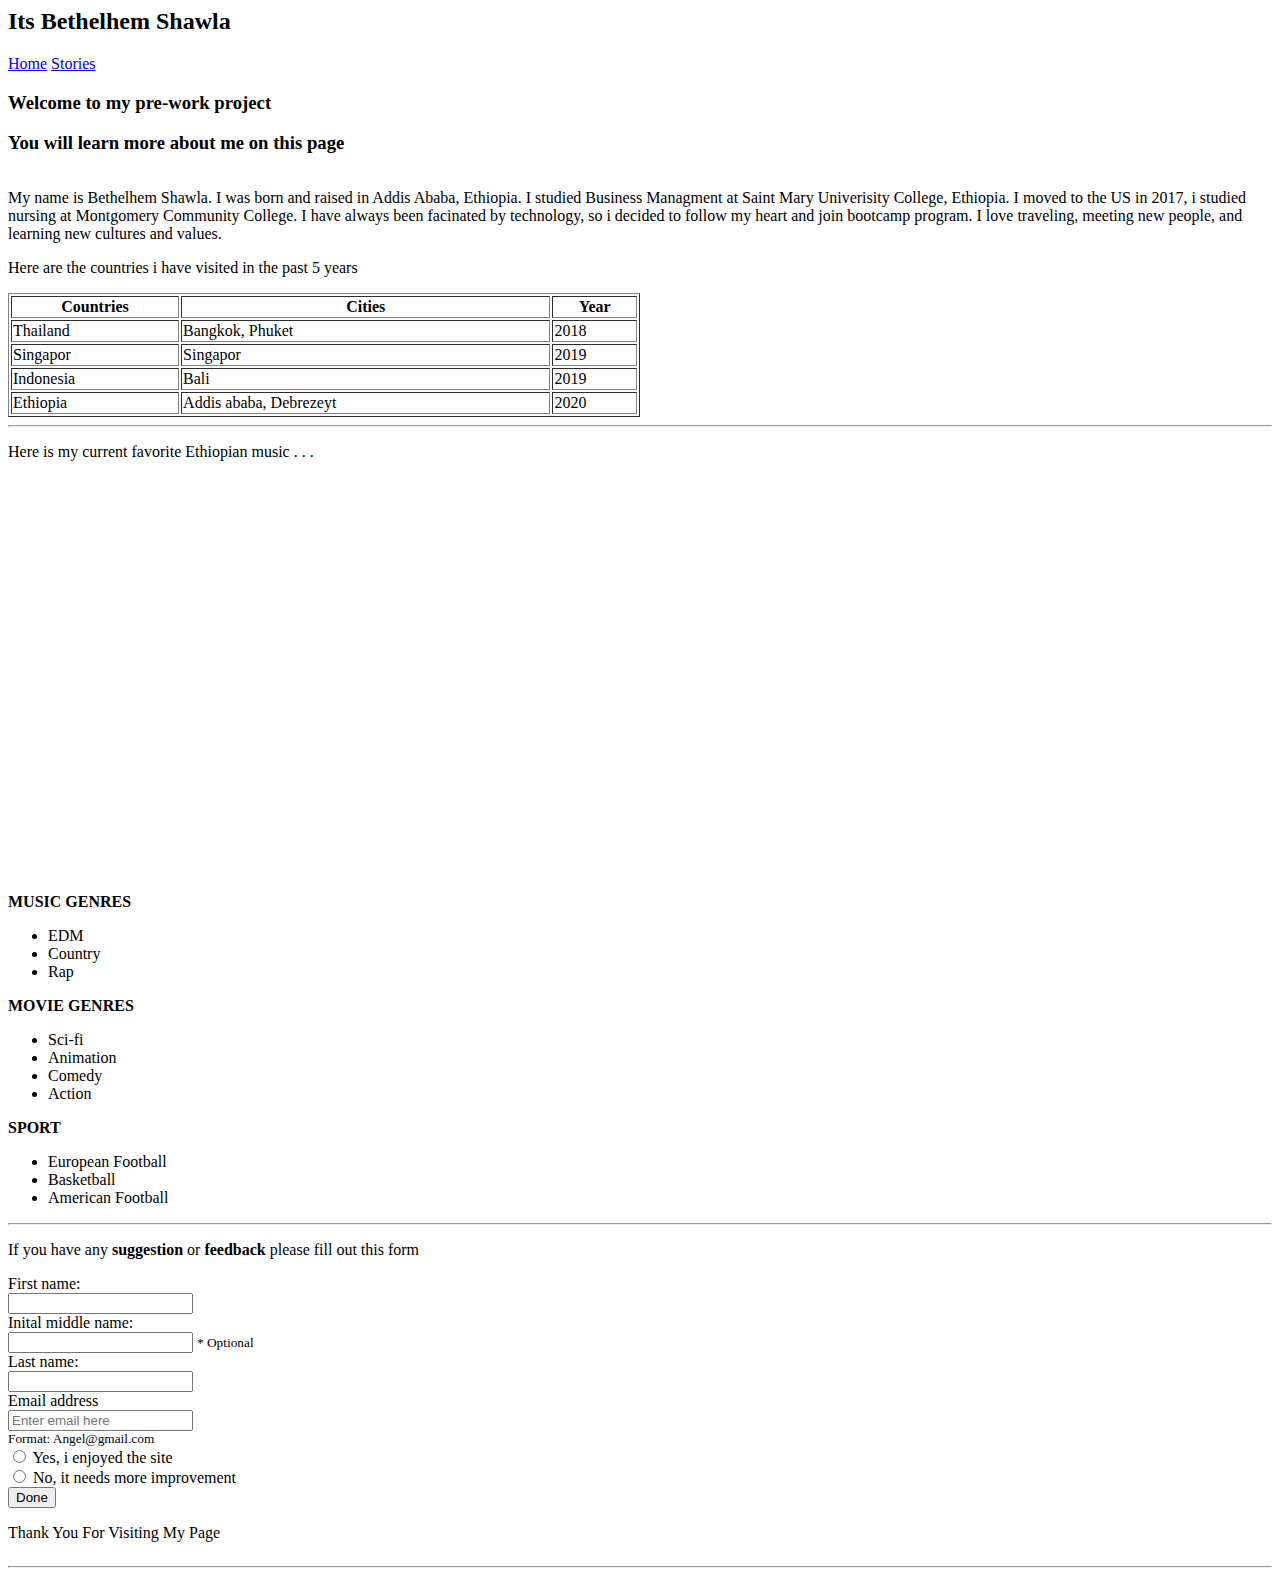
==== pages/stories.html @ bb98470c "h1 and h2" ====
<html lang="en">
    <link rel="stylesheet" href="css/style.css">
    <head>
        <title>Bethelhem Shawla/ Story</title>
    
    </head>
    <body>
        <section id="background">
            <div id="div1">
                <h2>Its Bethelhem Shawla</h2>
        
                </div>
      
        <div class="nav">
            <nav>
                <a href="index.html"> Home</a>
                <a href="pages/stories.html" > Stories</a>
              
            </nav>
        </div>
    <div>
            <h3 class="headline">Welcome to my pre-work project</h3>
<div class="storiesbody">
<div class="tophalf">

        <h3 id="h4">You will learn more about me on this page</h3>
        <img class="pic" src="images/pic.jpg" alt="">
        <p id="p1" >My name is Bethelhem Shawla. I was born and raised in Addis Ababa, Ethiopia. I studied Business Managment at Saint Mary Univerisity College, Ethiopia. 
            I moved to the US in 2017, i studied nursing at Montgomery Community College. I have always been facinated by technology, so i decided to follow 
            my heart and join bootcamp program. I love traveling, meeting new people, and learning new cultures and values.
            <p class="p2">Here are the countries i have visited in the past 5 years</p>
     
        </p>
      
        <table width="50%" class="table" border="1"  >
            <tr>
                <th class="th" >Countries</th>
                <th class="th">Cities</th>
                <th class="th">Year</th>
            </tr>
            <tr>
                <td>Thailand</td>
                <td> Bangkok, Phuket</td>
                <td>2018</td>
            </tr>
            <tr>
                <td>Singapor</td>
                <td>Singapor</td>
                <td>2019</td>
            </tr>
            <tr>
                <td>Indonesia</td>
                <td>Bali</td>
                <td>2019</td>
            </tr>
            <tr>
                <td>Ethiopia</td>
                <td>Addis ababa, Debrezeyt</td>
                <td>2020</td>
        </table>
   
</div>
    </div>
</div>

<hr>
<div class="secondsection">
<div class="iframeright">
<p class="p3">Here is my current favorite Ethiopian music . . .</p>
<div class="iframe1">
<iframe width="600" height="400" src="https://www.youtube.com/embed/3PJSmjnVbsE?start=10" title="YouTube video player" frameborder="0" allow="accelerometer; autoplay; clipboard-write; encrypted-media; gyroscope; picture-in-picture" allowfullscreen></iframe>
</div>
</div>

<div class="musicleft">
    <div class="music">
    <p > <strong>MUSIC GENRES</strong>  </p>
    <ul>
        <li>EDM</li>
        <li>Country</li>
        <li>Rap</li>
    
    </ul>
    </div>
    
    <div class="movie">
    <p> <strong> MOVIE GENRES</strong></p>
    <ul>
        <li>Sci-fi</li>
        <li>Animation</li>
        <li>Comedy</li>
        <li>Action</li>
    </ul>
    </div>
    
    <div class="sport">
        <p> <strong>SPORT</strong> </p>
    <UL>
        <li>European Football</li>
        <li>Basketball</li>
        <li>American Football</li>
    
    </UL>
    </div>
    </div>
</div>
<hr>
<div class="box">
           <div class="form">
            <p class="sug">If you have any <strong>suggestion </strong> or  <strong>feedback</strong> please fill out this form</p>
 
        <form style="visibility: visible;">
            First name:<br>
            <input type="text" Name="firstname" minlength="3" maxlength="15" required> <br> Inital middle name: <br>
            <input type="text" Name="middle" minlength="1" maxlength="1"> <small>* Optional</small> <br> Last name: <br>
            <input type="text" Name="last" required>  <br> Email address <br>
            <input type="text" placeholder="Enter email here"  required>  <small> 
                <br>Format: Angel@gmail.com </small> <br> 
            <input type="radio" name="answer" required value="Yes"> Yes, i enjoyed the site<br>
            <input type="radio" name="answer" value="No"> No, it needs more improvement <br>
            
            <button type="submit">Done</button>
        </form>
     </div>
 </div>
 <div class="thanksgif">
 <p class="thanks"> <span>T</span>hank <span>Y</span>ou <span>F</span>or <span>V</span>isiting <span>M</span>y <span>P</span>age</p>
 <img class="gif" src="images/office.gif" alt="">
</div>
 <hr>
        </section>
    </body>
    </html>
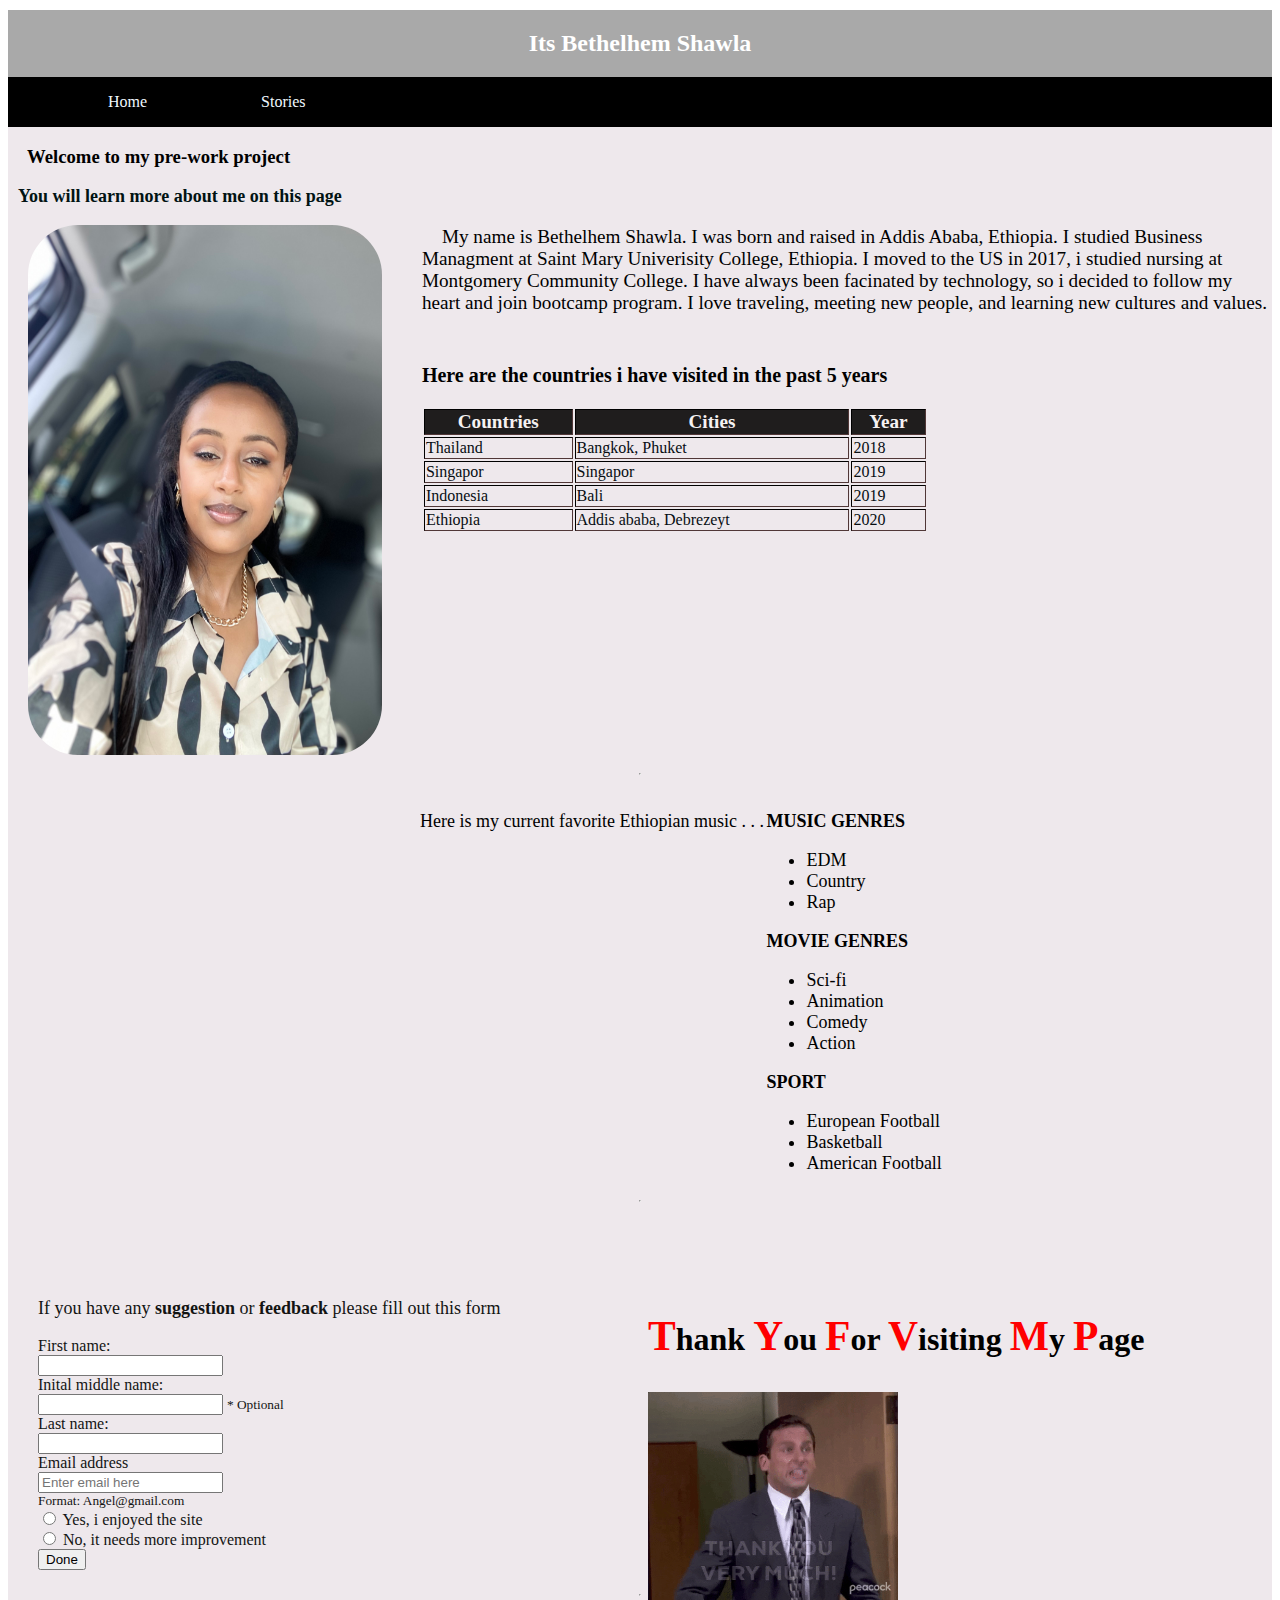
==== commit a25a0e75: "complete commit" ====
--- a/pages/stories.html
+++ b/pages/stories.html
@@ -1,5 +1,5 @@
 <html lang="en">
-    <link rel="stylesheet" href="css/style.css">
+    <link rel="stylesheet" href="/css/style.css">
     <head>
         <title>Bethelhem Shawla/ Story</title>
     
@@ -13,8 +13,8 @@
       
         <div class="nav">
             <nav>
-                <a href="index.html"> Home</a>
-                <a href="pages/stories.html" > Stories</a>
+                <a href="../index.html"> Home</a>
+                <a href="/pages/stories.html" > Stories</a>
               
             </nav>
         </div>
@@ -24,7 +24,7 @@
 <div class="tophalf">
 
         <h3 id="h4">You will learn more about me on this page</h3>
-        <img class="pic" src="images/pic.jpg" alt="">
+        <img class="pic" src="/images/pic.jpg" alt="">
         <p id="p1" >My name is Bethelhem Shawla. I was born and raised in Addis Ababa, Ethiopia. I studied Business Managment at Saint Mary Univerisity College, Ethiopia. 
             I moved to the US in 2017, i studied nursing at Montgomery Community College. I have always been facinated by technology, so i decided to follow 
             my heart and join bootcamp program. I love traveling, meeting new people, and learning new cultures and values.
@@ -125,7 +125,7 @@
  </div>
  <div class="thanksgif">
  <p class="thanks"> <span>T</span>hank <span>Y</span>ou <span>F</span>or <span>V</span>isiting <span>M</span>y <span>P</span>age</p>
- <img class="gif" src="images/office.gif" alt="">
+ <img class="gif" src="/images/office.gif" alt="">
 </div>
  <hr>
         </section>
--- a/css/style.css
+++ b/css/style.css
@@ -0,0 +1,256 @@
+#div1{
+        text-align: center;
+        background-color: darkgrey; 
+        color: white;     
+ }
+ 
+ 
+.nav a{
+    text-decoration: none;
+    background-color: black;
+    color: aliceblue;
+    margin-left: 100px ;
+    margin-right: 10px;
+    padding: auto; 
+ }
+ 
+
+ .nav{
+     background-color: black;
+     padding: auto;
+     display: flex;
+     flex-direction: none;
+     height: 50px;
+    align-items: center;
+ }
+
+
+#h4{
+    font-size: large;
+    color: rgb(1, 19, 19);
+    margin-left: 10px;
+}
+
+
+#p1{
+    margin-left: 20px;
+    text-indent: 20px;
+    font-size: larger;
+}
+
+
+.p2{
+    font-size: 20px;
+    font-weight: bolder;
+    margin-top: 20px;
+    padding-top: 30px;  
+}
+
+
+.p3{
+    text-indent: 100px;
+    font-size: large;
+}
+
+
+ .fav {
+    color: rgb(18, 18, 72);
+    font-style: normal;
+    font-weight: bolder ;
+    justify-content: center;
+    margin-left: 15px;
+}
+
+
+.iframe1{
+    margin-left: 5%;
+    margin-top: auto;
+}
+
+
+#divimg{
+    float: inline-end;
+}
+
+
+.form{
+    color: rgb(19, 20, 19);
+}
+
+
+.sug{
+    font-size: large;
+}
+
+
+.list{
+    clear: right;
+    font-size: large;
+    font-style: italic;
+    float: left;
+    border: 3px;
+    margin-top: 15px;
+    border-color: black;
+    margin-bottom: 15px;
+    width: 40%;
+    margin-left: 19px;
+}
+
+
+.table{
+    background-color: rgb(238, 232, 236);
+   color: rgb(7, 13, 18);
+   width: 40%;
+   border: 2px;
+   border-color: rgb(80, 55, 55);
+   height: 60px;
+}
+
+
+.th{
+    color: rgb(246, 242, 242);
+    font-size: larger;
+    background-color: rgb(31, 29, 29);
+}
+
+
+.img{
+   border-radius: 500px;
+   float: right;
+   margin-top: 10px;
+   margin-right: 100px;
+   margin-bottom: 10%;
+}
+
+
+.img2{
+    border-radius: 10px;
+    margin-left: 20px;
+   float: left;
+    margin-top: 7%;
+}
+
+
+.abay{
+    float: right;
+    margin-top: 20%;
+    margin-left: 1%;
+    font-size: xx-large;
+    font-style: italic;
+}
+
+
+#background{
+   
+    background-color: rgb(238, 232, 236);
+    padding: auto;
+    display: flex;
+    flex-direction: column;
+    margin-top: 10px;
+}
+
+
+.headline{
+    margin-left: 19px;
+}
+
+
+.tophalf{
+    width: fit-content;     
+}
+
+
+.includetitle{
+    float: right;
+}
+
+
+.pic{
+    border-radius: 50px;
+    width: 28%;
+    height: 530px;
+     float: left;
+     margin-right: 40px ;
+     margin-left: 20px;
+     margin-bottom: 10px;
+}
+
+
+.gif{
+    width: 50%;
+    height: auto; 
+}
+
+
+.thanks{
+    font-size: xx-large;
+    font-weight: bolder;
+}
+
+
+.music{
+    font-size: large;
+}
+
+
+.movie{
+    font-size: large;
+}
+
+
+.sport{
+    font-size: large;
+}
+
+
+.musicleft{
+    width: 40%;
+    float: right;
+    padding-top: 10px;
+    margin-left: -50px;
+}
+
+
+.iframeright{
+    width: 50%;
+    margin-top: 90px;
+    position: absolute;
+    margin-top: 10px;
+}
+
+
+.secondsection{
+    align-items: center;
+    justify-items: center;
+}
+
+
+.thanksgif{
+    float: right;
+    position: absolute;
+    margin-left: 50%;
+    margin-top: 1270px;
+    width: 500px;
+}
+
+
+.box{
+    width:40%;
+    height: auto; 
+    margin-top: 70px;
+    display: flex;
+    margin-left: 30px;  
+}
+
+
+span{
+    color: red;
+    font-size: 130%;
+}
+
+
+.index{
+    margin-left: 10%;
+    font-size: large;
+    font-weight: 450;
+}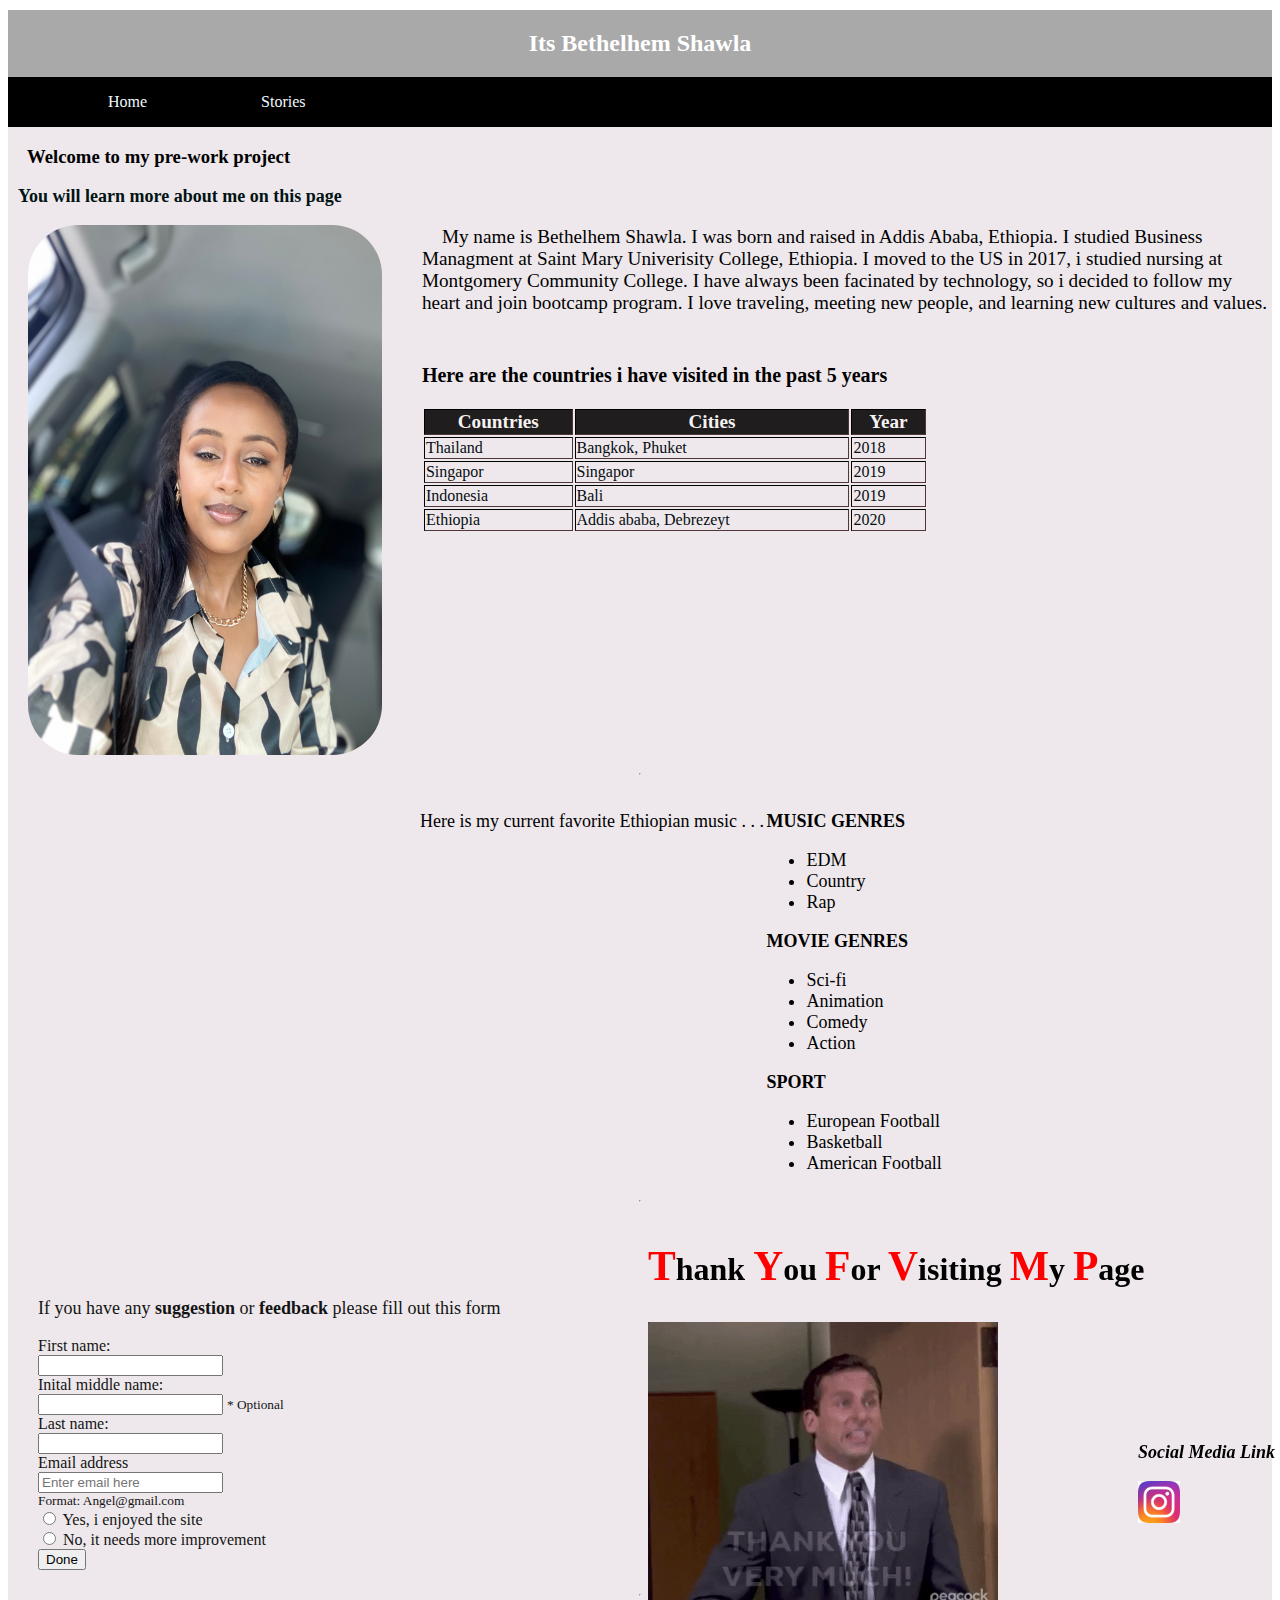
==== commit 1fa13292: "div created for external link" ====
--- a/pages/stories.html
+++ b/pages/stories.html
@@ -58,9 +58,10 @@
                 <td>Addis ababa, Debrezeyt</td>
                 <td>2020</td>
         </table>
-   
+
 </div>
     </div>
+   
 </div>
 
 <hr>
@@ -122,10 +123,18 @@
             <button type="submit">Done</button>
         </form>
      </div>
+      
  </div>
  <div class="thanksgif">
  <p class="thanks"> <span>T</span>hank <span>Y</span>ou <span>F</span>or <span>V</span>isiting <span>M</span>y <span>P</span>age</p>
  <img class="gif" src="/images/office.gif" alt="">
+ <div id="ig">
+            
+    <p>Social Media Link</p> 
+
+
+<a href="https://www.instagram.com/betty.tada/"> <img width="20%" src="/images/instagram.jpeg" alt=""> </a>
+</div>
 </div>
  <hr>
         </section>
--- a/css/style.css
+++ b/css/style.css
@@ -229,8 +229,8 @@
     float: right;
     position: absolute;
     margin-left: 50%;
-    margin-top: 1270px;
-    width: 500px;
+    margin-top: 1200px;
+    width: 700px;
 }
 
 
@@ -253,4 +253,15 @@
     margin-left: 10%;
     font-size: large;
     font-weight: 450;
-}+}
+
+#ig{
+    margin-left: 70%;
+    margin-top: -190;
+    font-weight:bold;
+    font-size: large;   
+    font-style: oblique;
+    padding: auto;
+    float: right;
+}
+
